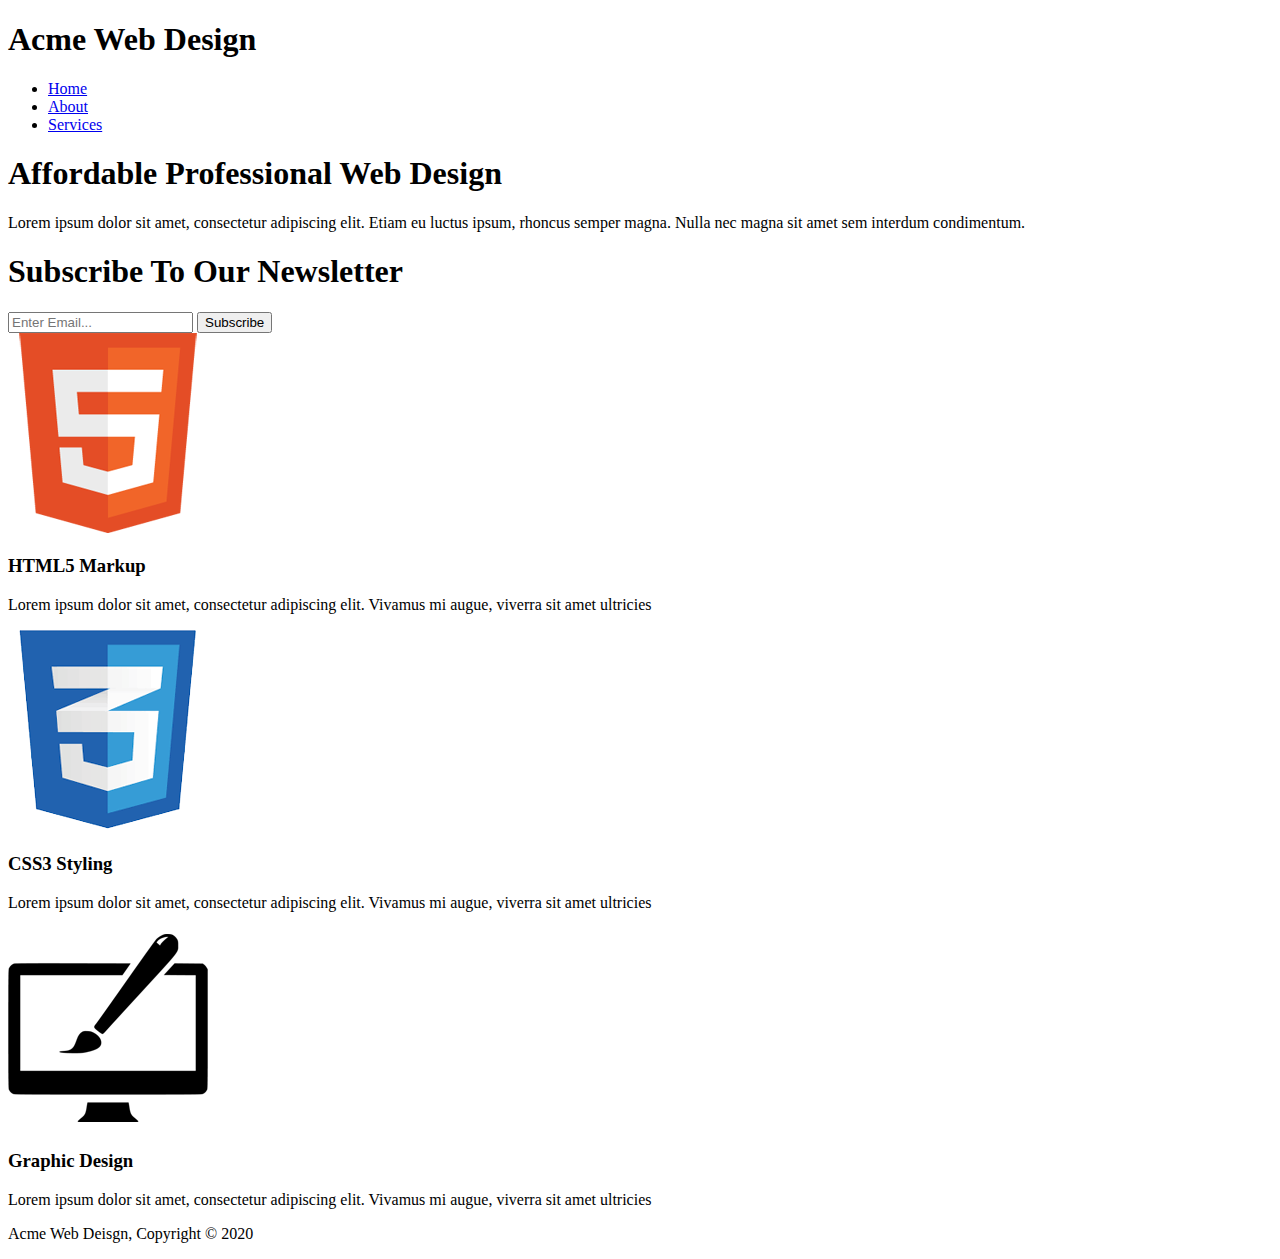
==== index.html @ 0de70ad6 "réailisation page index" ====
<!DOCTYPE html>
<html lang="en">
<head>
    <meta charset="UTF-8">
    <meta name="viewport" content="width=device-width, initial-scale=1.0">
    <title>site statique</title>
</head>
<body>
    <header>
        <div class="container">
          <div id="branding">
            <h1><span class="highlight">Acme</span> Web Design</h1>
          </div>
          <nav>
            <ul>
              <li class="current"><a href="index.html">Home</a></li>
              <li><a href="about.html">About</a></li>
              <li><a href="services.html">Services</a></li>
            </ul>
          </nav>
        </div>
      </header>
  
      <section id="showcase">
        <div class="container">
          <h1>Affordable Professional Web Design</h1>
          <p>Lorem ipsum dolor sit amet, consectetur adipiscing elit. Etiam eu luctus ipsum, rhoncus semper magna. Nulla nec magna sit amet sem interdum condimentum.</p>
        </div>
      </section>
  
      <section id="newsletter">
        <div class="container">
          <h1>Subscribe To Our Newsletter</h1>
          <form>
            <input type="email" placeholder="Enter Email...">
            <button type="submit" class="button_1">Subscribe</button>
          </form>
        </div>
      </section>
  
      <section id="boxes">
        <div class="container">
          <div class="box">
            <img src="./img/logo_html.png">
            <h3>HTML5 Markup</h3>
            <p>Lorem ipsum dolor sit amet, consectetur adipiscing elit. Vivamus mi augue, viverra sit amet ultricies</p>
          </div>
          <div class="box">
            <img src="./img/logo_css.png">
            <h3>CSS3 Styling</h3>
            <p>Lorem ipsum dolor sit amet, consectetur adipiscing elit. Vivamus mi augue, viverra sit amet ultricies</p>
          </div>
          <div class="box">
            <img src="./img/logo_brush.png">
            <h3>Graphic Design</h3>
            <p>Lorem ipsum dolor sit amet, consectetur adipiscing elit. Vivamus mi augue, viverra sit amet ultricies</p>
          </div>
        </div>
      </section>
  
      <footer>
        <p>Acme Web Deisgn, Copyright &copy; 2020</p>
      </footer>
    
</body>
</html>
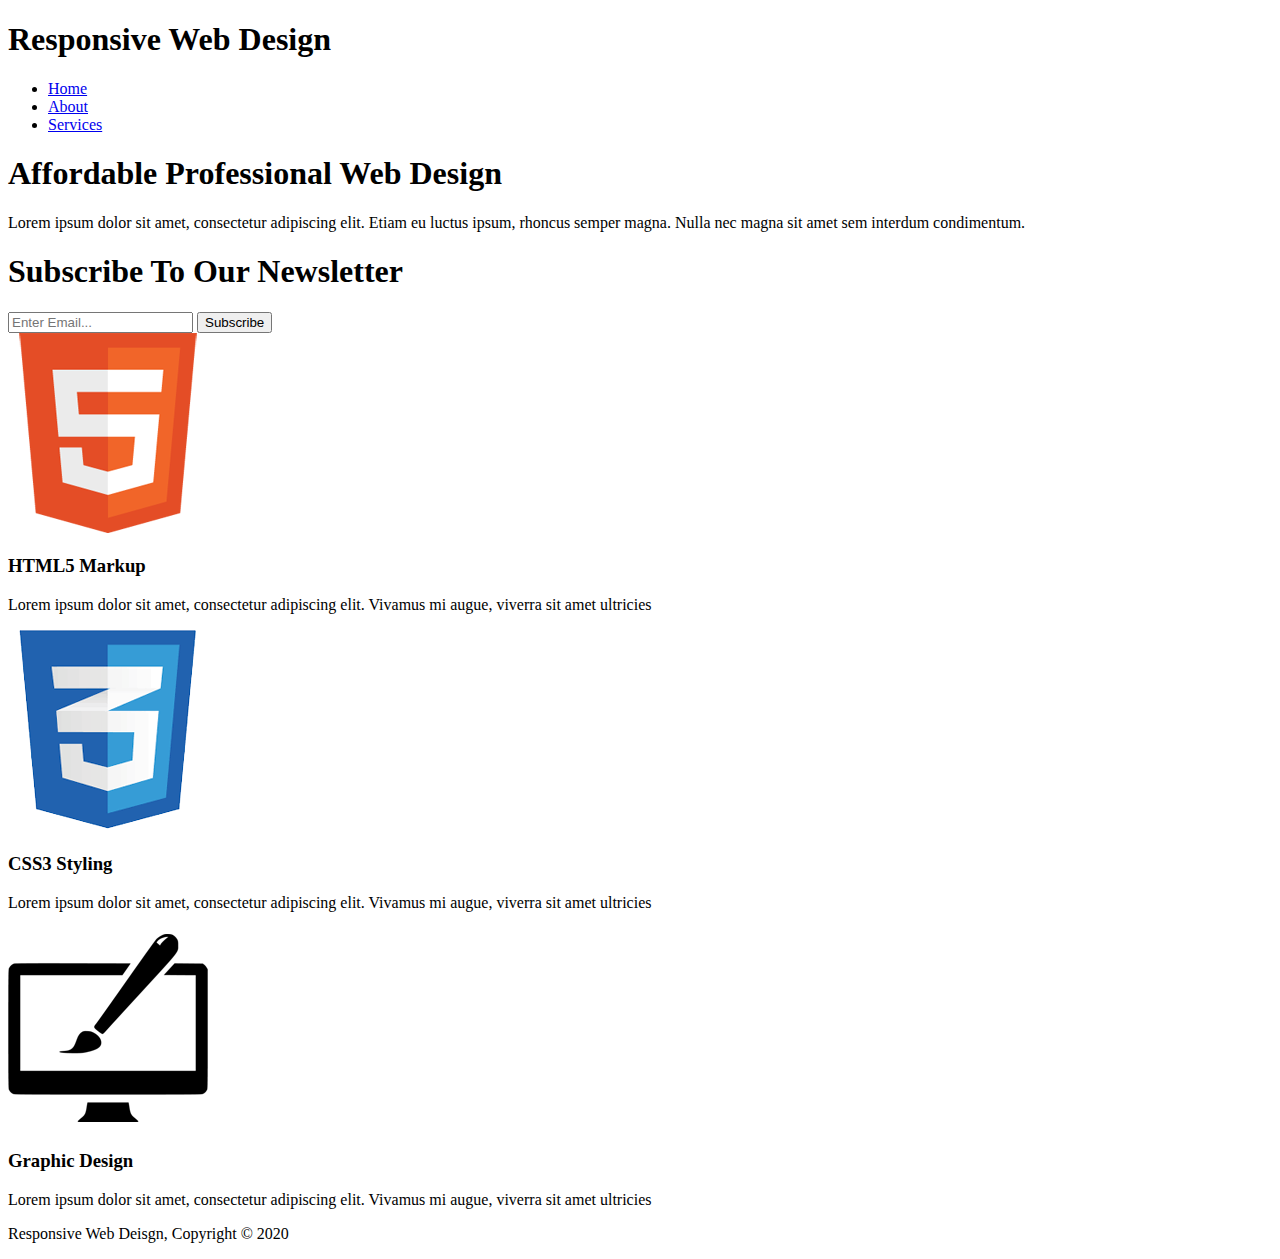
==== commit 8dc27e4b: "réalisation page about" ====
--- a/index.html
+++ b/index.html
@@ -3,13 +3,14 @@
 <head>
     <meta charset="UTF-8">
     <meta name="viewport" content="width=device-width, initial-scale=1.0">
+    <link rel="stylesheet" href="style.css">
     <title>site statique</title>
 </head>
 <body>
     <header>
         <div class="container">
           <div id="branding">
-            <h1><span class="highlight">Acme</span> Web Design</h1>
+            <h1><span class="highlight">Responsive</span> Web Design</h1>
           </div>
           <nav>
             <ul>
@@ -59,7 +60,7 @@
       </section>
   
       <footer>
-        <p>Acme Web Deisgn, Copyright &copy; 2020</p>
+        <p>Responsive Web Deisgn, Copyright &copy; 2020</p>
       </footer>
     
 </body>
